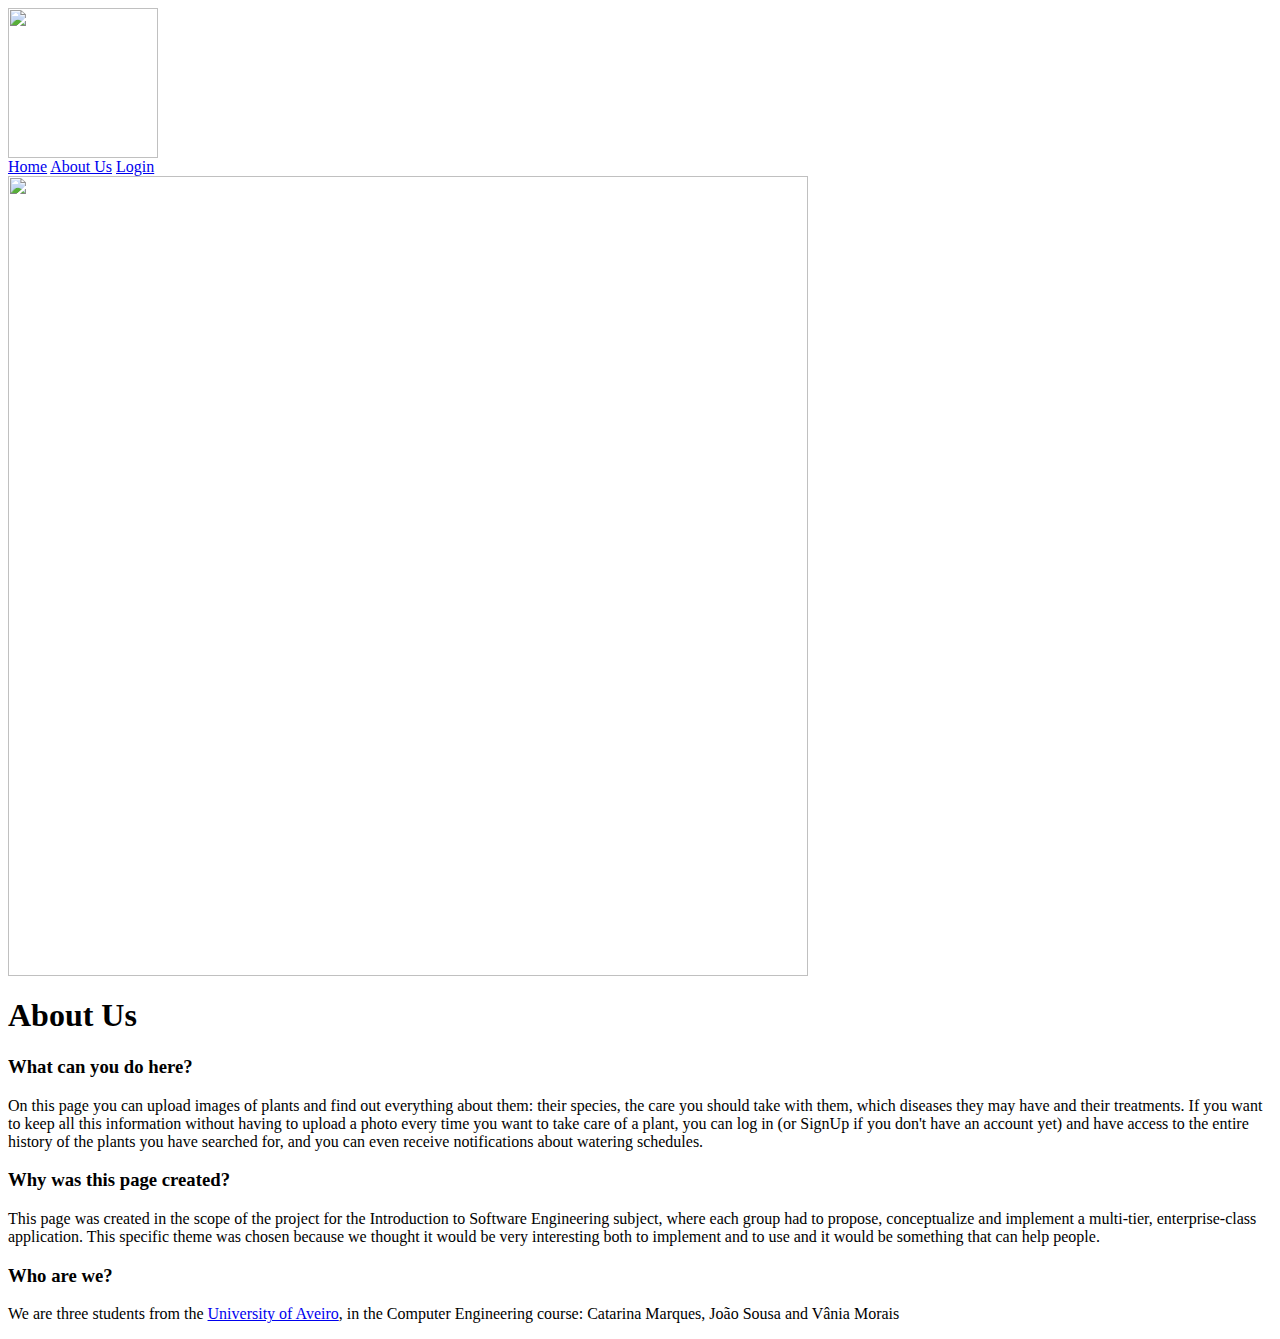
==== easyfarming/src/main/resources/templates/about.html @ d0f91961 "Static website" ====
<html>
    <head>
        <title>Easy Farming</title>
        <link href= "css/style.css" rel="stylesheet"/>
        <link href='https://fonts.googleapis.com/css?family=ABeeZee' rel='stylesheet'>
        <meta nome="viewport" content=" witdth= device-width, initial-scale=1.0, maximum-scale=1.0">
    </head>
    <body>
        <header>
            <div class = "center">
                <div class="logo"><img src="assets/Logotipo planta com folhas.png" height="150" width="150"></div><!--logo-->
                <div class="menu">
                    <a href="index.html">Home</a>
                    <a href="about.html">About Us</a>
                    <a href="login.html">Login</a>
                </div><!--menu-->
            </div><!--center-->
        </header>
        <section class="sobre">
            <div class="extras-about-us">
                <img src="assets/—Pngtree—character collection of gardener big_7585259.png"height="800" width="800"/>
            </div><!--extras-->
            <div class="center">
                <div class="texto-sobre">
                    <h1>About Us</h1>
                    <h3>What can you do here?</h3>
                    <p>On this page you can upload images of plants and find out everything about them: their species, the care you should take with them, which diseases they may have and their treatments.
                        If you want to keep all this information without having to upload a photo every time you want to take care of a plant, you can log in (or SignUp if you don't have an account yet) and have access to the entire history of the plants you have searched for, and you can even receive notifications about watering schedules.</p>
                    <h3>Why was this page created?</h3>
                    <p>This page was created in the scope of the project for the Introduction to Software Engineering subject, where each group had to propose, conceptualize and implement a multi-tier, enterprise-class application.
                        This specific theme was chosen because we thought it would be very interesting both to implement and to use and it would be something that can help people.</p>
                    <h3>Who are we?</h3>
                    <p>We are three students from the <a href="https://www.ua.pt/">University of Aveiro</a>, in the Computer Engineering course: Catarina Marques, João Sousa and Vânia Morais</p>
                </div>
            </div>
        </section>
    </body>
</html>
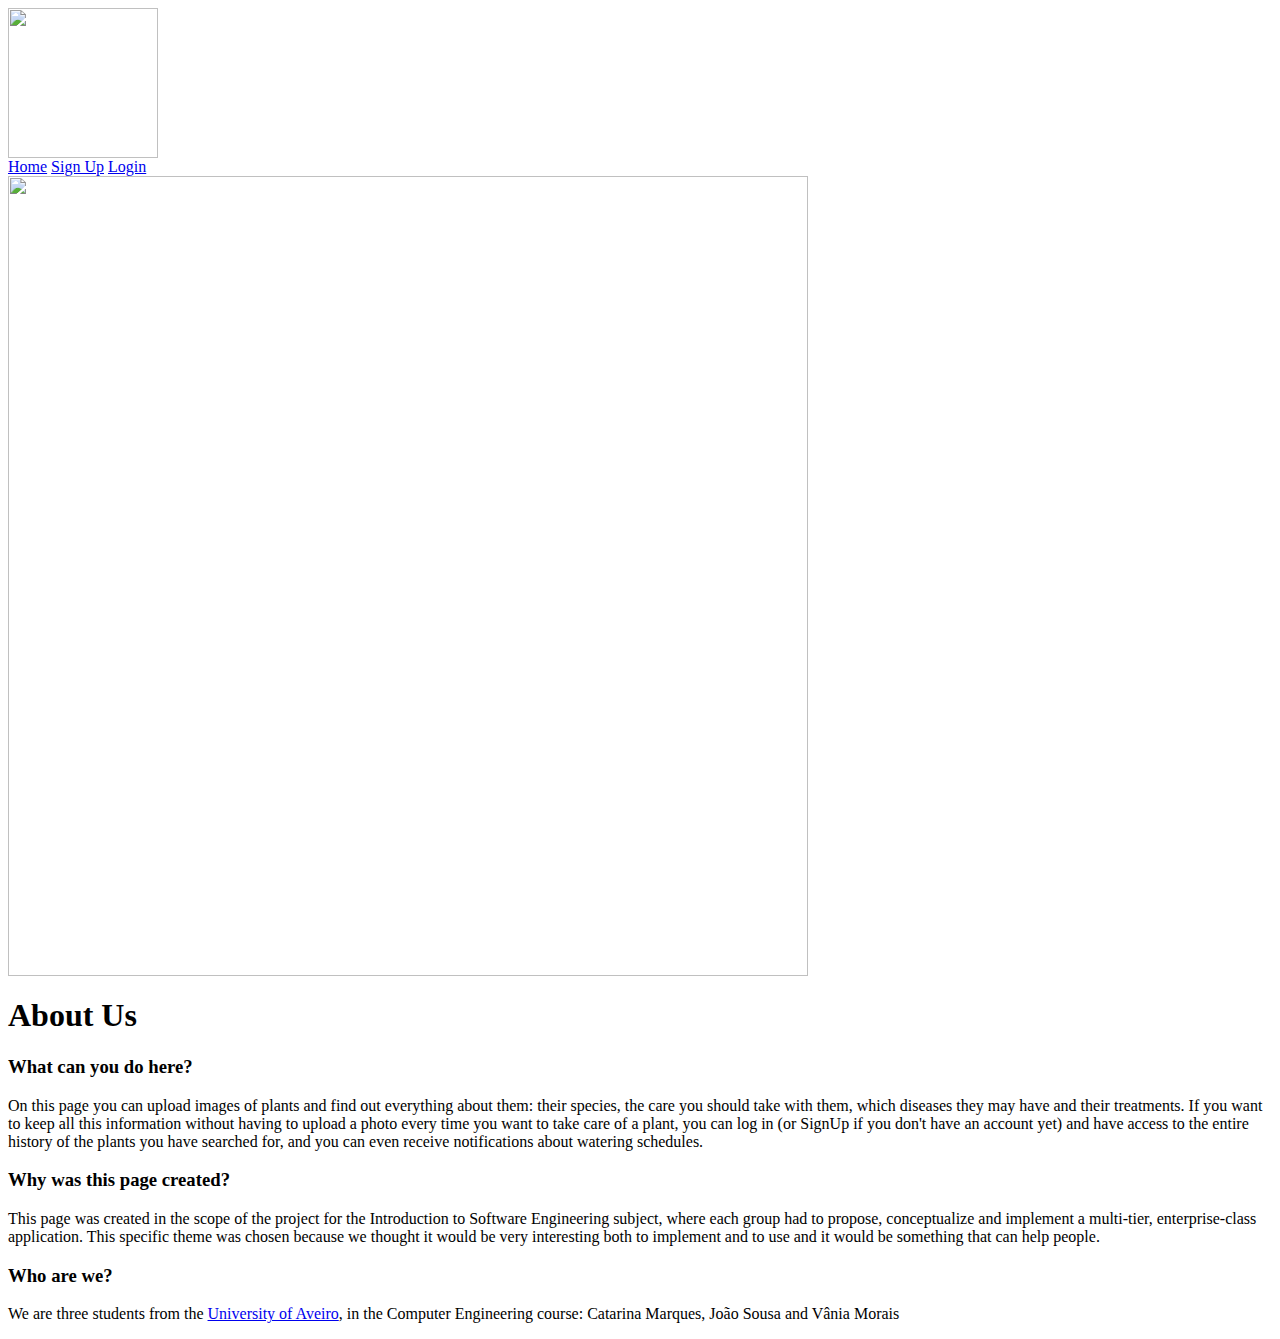
==== commit de0d822c: "links a funcionar" ====
--- a/easyfarming/src/main/resources/templates/about.html
+++ b/easyfarming/src/main/resources/templates/about.html
@@ -10,9 +10,9 @@
             <div class = "center">
                 <div class="logo"><img src="assets/Logotipo planta com folhas.png" height="150" width="150"></div><!--logo-->
                 <div class="menu">
-                    <a href="index.html">Home</a>
-                    <a href="about.html">About Us</a>
-                    <a href="login.html">Login</a>
+                    <a href="/index.html" th:href="@{/home}">Home</a>
+                    <a href="/signup.html" th:href="@{/signup}">Sign Up</a>
+                    <a href="/login.html" th:href="@{/login}">Login</a>
                 </div><!--menu-->
             </div><!--center-->
         </header>
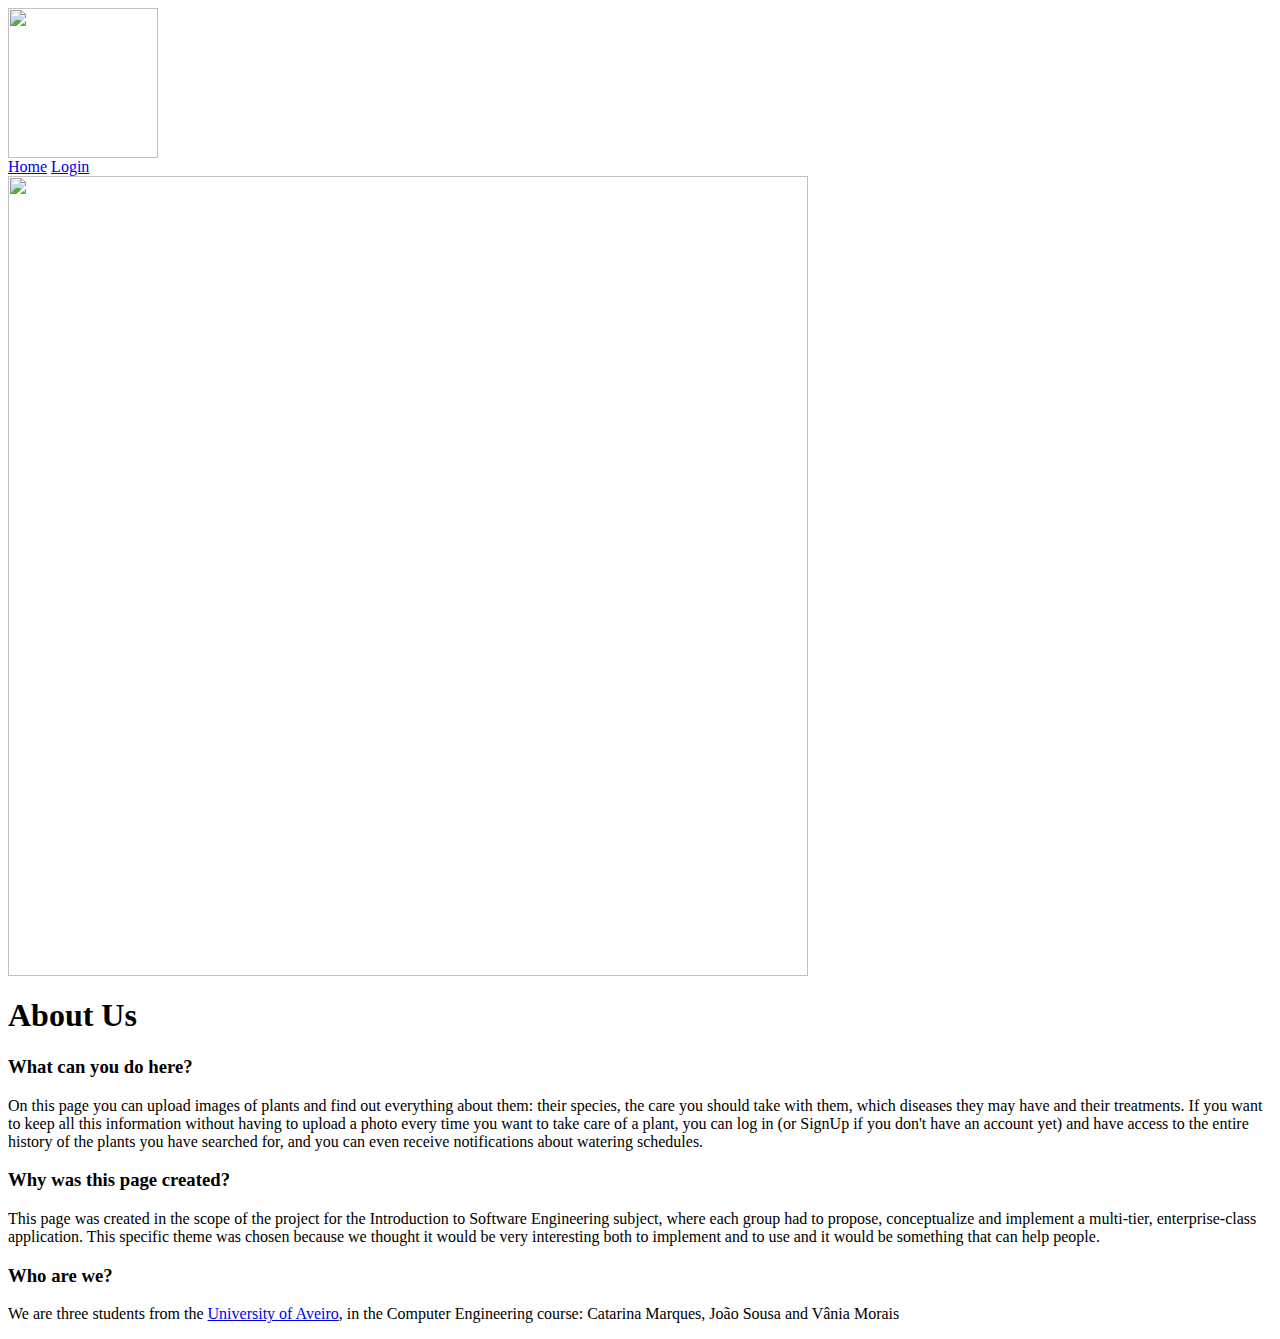
==== commit 4f74aadf: "recursividade" ====
--- a/easyfarming/src/main/resources/templates/about.html
+++ b/easyfarming/src/main/resources/templates/about.html
@@ -1,4 +1,4 @@
-<html>
+<html lang="eng">
     <head>
         <title>Easy Farming</title>
         <link href= "css/style.css" rel="stylesheet"/>
@@ -8,10 +8,9 @@
     <body>
         <header>
             <div class = "center">
-                <div class="logo"><img src="assets/Logotipo planta com folhas.png" height="150" width="150"></div><!--logo-->
+                <div class="logo"><img class= "image" src="assets/Logotipo planta com folhas.png" height="150" width="150"></div><!--logo-->
                 <div class="menu">
                     <a href="/index.html" th:href="@{/home}">Home</a>
-                    <a href="/signup.html" th:href="@{/signup}">Sign Up</a>
                     <a href="/login.html" th:href="@{/login}">Login</a>
                 </div><!--menu-->
             </div><!--center-->
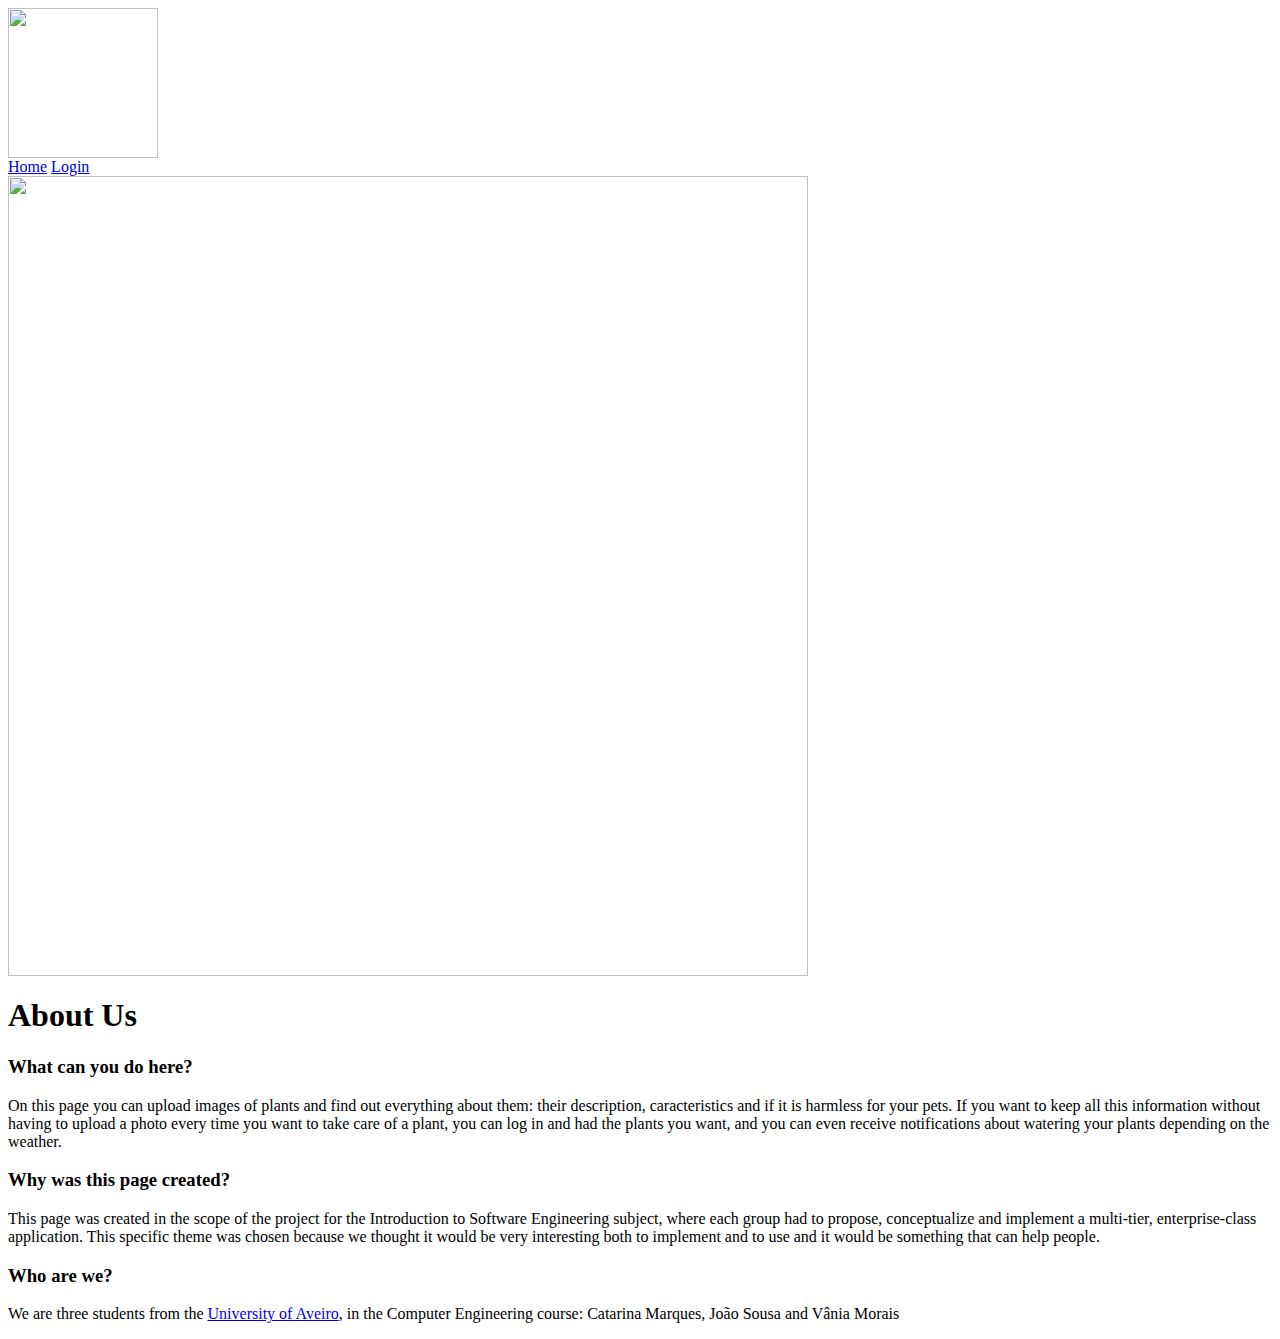
==== commit e2da8ffa: "pequenas alterações" ====
--- a/easyfarming/src/main/resources/templates/about.html
+++ b/easyfarming/src/main/resources/templates/about.html
@@ -23,8 +23,8 @@
                 <div class="texto-sobre">
                     <h1>About Us</h1>
                     <h3>What can you do here?</h3>
-                    <p>On this page you can upload images of plants and find out everything about them: their species, the care you should take with them, which diseases they may have and their treatments.
-                        If you want to keep all this information without having to upload a photo every time you want to take care of a plant, you can log in (or SignUp if you don't have an account yet) and have access to the entire history of the plants you have searched for, and you can even receive notifications about watering schedules.</p>
+                    <p>On this page you can upload images of plants and find out everything about them: their description, caracteristics and if it is harmless for your pets.
+                        If you want to keep all this information without having to upload a photo every time you want to take care of a plant, you can log in and had the plants you want, and you can even receive notifications about watering your plants depending on the weather.</p>
                     <h3>Why was this page created?</h3>
                     <p>This page was created in the scope of the project for the Introduction to Software Engineering subject, where each group had to propose, conceptualize and implement a multi-tier, enterprise-class application.
                         This specific theme was chosen because we thought it would be very interesting both to implement and to use and it would be something that can help people.</p>
